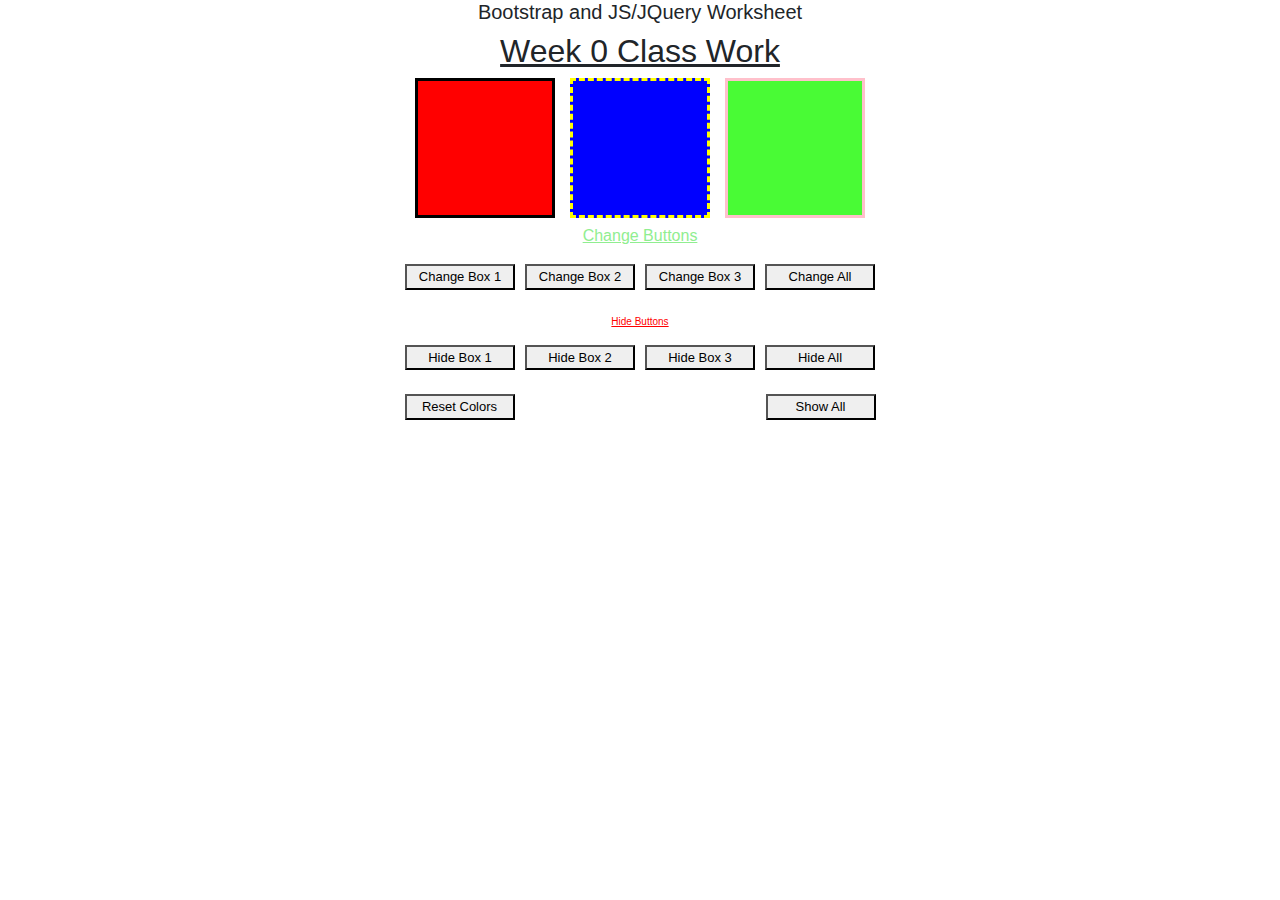
==== index.html @ 9b726130 "Rename bootstrap.html to index.html" ====
<!DOCTYPE html>
<html lang="en">
<head>
    <meta charset="UTF-8">
    <meta name="viewport" content="width=device-width, initial-scale=1.0">
    <link rel="stylesheet" href="https://maxcdn.bootstrapcdn.com/bootstrap/4.5.2/css/bootstrap.min.css">
    <link rel="stylesheet" href="style.css">
    <script src="https://maxcdn.bootstrapcdn.com/bootstrap/3.4.1/js/bootstrap.min.js"></script>
    <script src="https://ajax.googleapis.com/ajax/libs/jquery/3.6.4/jquery.min.js"></script>
    <script src="script.js"></script> 
</head>
<body>
  <h5>Bootstrap and JS/JQuery Worksheet</h5>
  <h2> <u>Week 0 Class Work</u></h2>
  
  <div class="row">
    <div class="firstbox"></div>
    <div class="secondbox"></div>
    <div class="thirdbox"></div>
  </div>

  <br>
  <br>
  <br>
  <br>


 <p class="changebutton">Change Buttons</p>
  <div class="changebuttons">
    <button class="change1">Change Box 1</button>
    <button class="change2">Change Box 2</button>
    <button class="change3">Change Box 3</button>
    <button class="change4">Change All</button>
  </div>
   
  
  <br>
    <p class="hidebutton"> Hide Buttons</p> 
     <div class="hidebuttons">
      <button class="hide1">Hide Box 1</button>
      <button class="hide2">Hide Box 2</button>
      <button class="hide3">Hide Box 3</button>
      <button class="hide4">Hide All</button>
    </div>

    <br>

    <div class="bottombuttons">
     <button class="reset">Reset Colors</button>
     <button class="showall">Show All</button>
    </div>
     
</body>
</html>
---- style.css ----
.changebutton{
  text-align: center;
  color:lightgreen;
  text-decoration: underline;
}
.row{
  justify-content: center;
  column-gap: 15px;
  height: 50px; 
}
.firstbox{
  background-color:red;
  width: 140px;
  height:140px;
  border-style: solid;
  border-color: black;
}
.secondbox{
  background-color:blue;
  width: 140px;
  height:140px;
  border-style: dashed;
  border-color: yellow;
}
.thirdbox{
  background-color:RGB(73, 251, 53);
  width: 140px;
  height:140px;
  border-style: solid;
  border-color: pink;

}
.hidebutton{
  text-align: center;
  color:red;
  font-size:10px;
  text-decoration: underline;
}


 h5{
  text-align: center;
 }
 

h2{
  text-align: center;
}
.change1{
  width:110px;

}
.change2{
 width:110px;
}
.change3{
  width:110px;
}
.change4{
  width:110px;
}
.changebuttons{
  display: flex;
  justify-content: center;
  column-gap: 10px;
  font-size:13px;
}
.hide1{
  width:110px;
}
.hide2{
 width:110px;
}
.hide3{
 width:110px;
}
.hide4{
 width:110px;
}

.hidebuttons{
  display: flex;
  justify-content: center;
  column-gap: 10px;
  font-size:13px;
}
.reset{
 width:110px;
}
.showall{
  width:110px;
}

.bottombuttons{
  display: flex;
  justify-content: center;
  column-gap: 251px;
  font-size:13px;
}
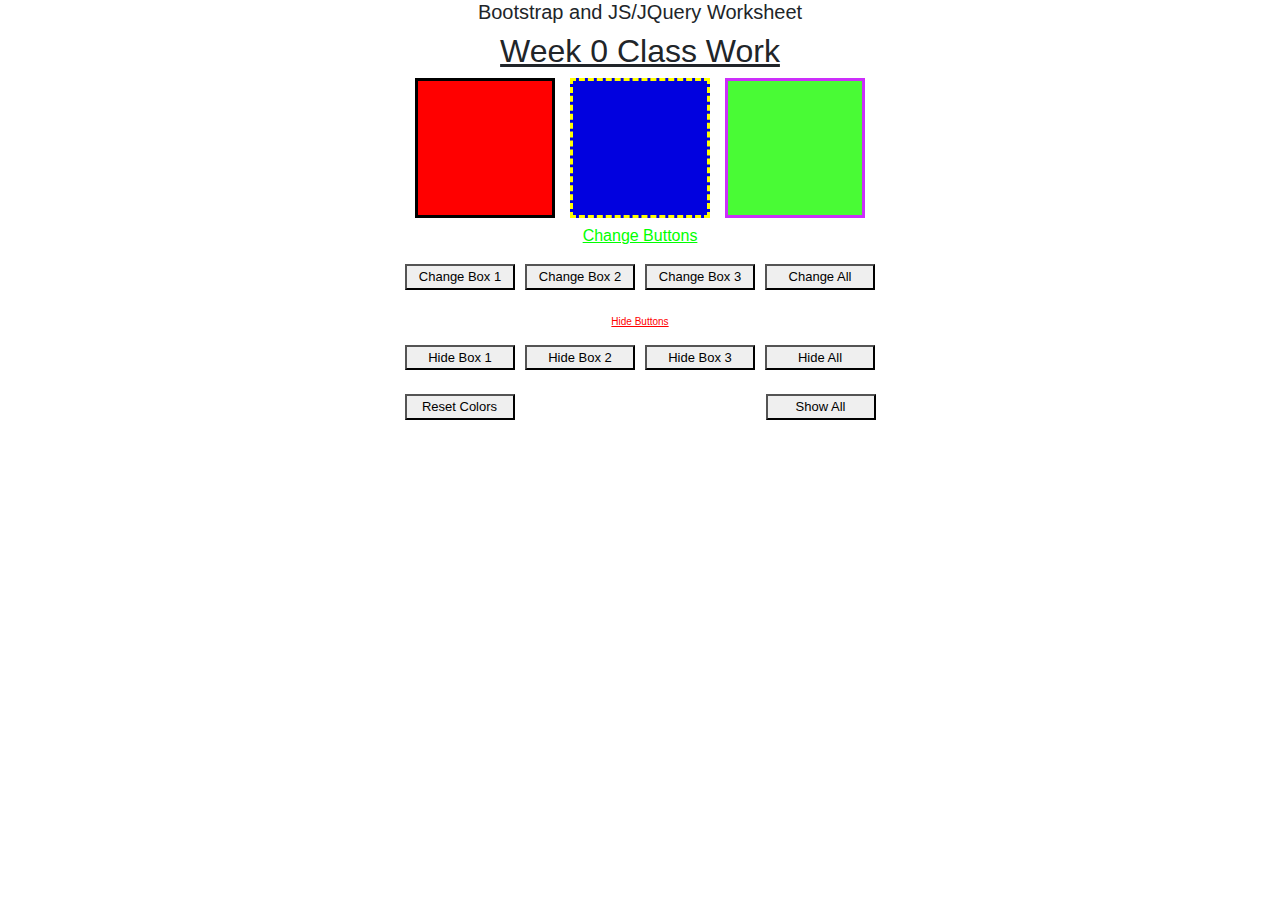
==== commit cfecb1de: "Add files via upload" ====
--- a/index.html
+++ b/index.html
@@ -51,4 +51,4 @@
     </div>
      
 </body>
-</html>
+</html>--- a/style.css
+++ b/style.css
@@ -1,6 +1,6 @@
 .changebutton{
   text-align: center;
-  color:lightgreen;
+  color:#00FF00;
   text-decoration: underline;
 }
 .row{
@@ -9,30 +9,30 @@
   height: 50px; 
 }
 .firstbox{
-  background-color:red;
+  background-color:#FF0000;
   width: 140px;
   height:140px;
   border-style: solid;
-  border-color: black;
+  border-color: #000000;
 }
 .secondbox{
-  background-color:blue;
+  background-color:#0101DF;
   width: 140px;
   height:140px;
   border-style: dashed;
-  border-color: yellow;
+  border-color: #FFFF00;
 }
 .thirdbox{
   background-color:RGB(73, 251, 53);
   width: 140px;
   height:140px;
   border-style: solid;
-  border-color: pink;
+  border-color: #CC2EFA;
 
 }
 .hidebutton{
   text-align: center;
-  color:red;
+  color:#FF0000;
   font-size:10px;
   text-decoration: underline;
 }
@@ -96,4 +96,4 @@
   justify-content: center;
   column-gap: 251px;
   font-size:13px;
-}
+}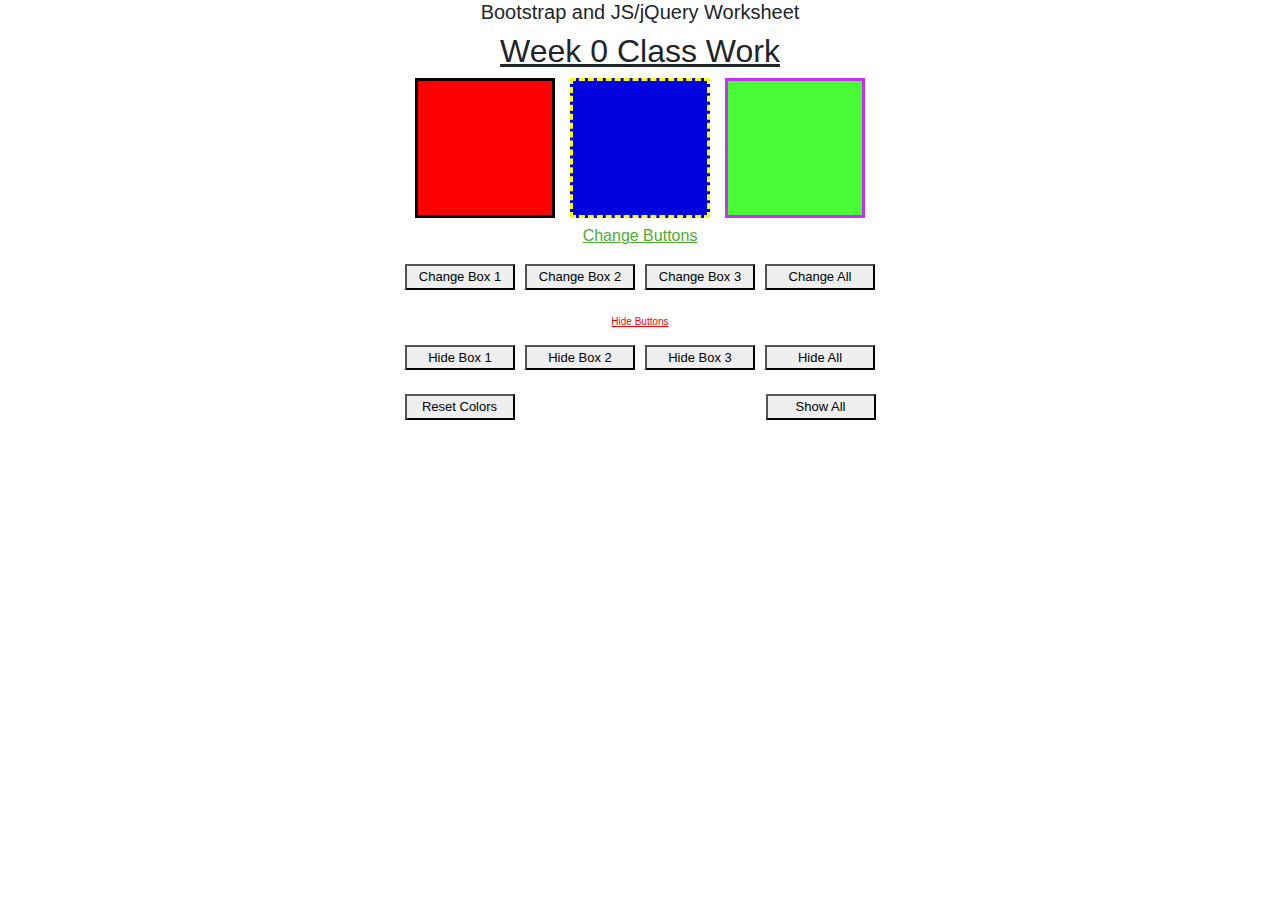
==== commit 0d4295d4: "Update index.html" ====
--- a/index.html
+++ b/index.html
@@ -10,7 +10,7 @@
     <script src="script.js"></script> 
 </head>
 <body>
-  <h5>Bootstrap and JS/JQuery Worksheet</h5>
+  <h5>Bootstrap and JS/jQuery Worksheet</h5>
   <h2> <u>Week 0 Class Work</u></h2>
   
   <div class="row">
@@ -51,4 +51,4 @@
     </div>
      
 </body>
-</html>+</html>
--- a/style.css
+++ b/style.css
@@ -1,6 +1,6 @@
 .changebutton{
   text-align: center;
-  color:#00FF00;
+  color:#4CAD31;
   text-decoration: underline;
 }
 .row{
@@ -96,4 +96,4 @@
   justify-content: center;
   column-gap: 251px;
   font-size:13px;
-}+}
